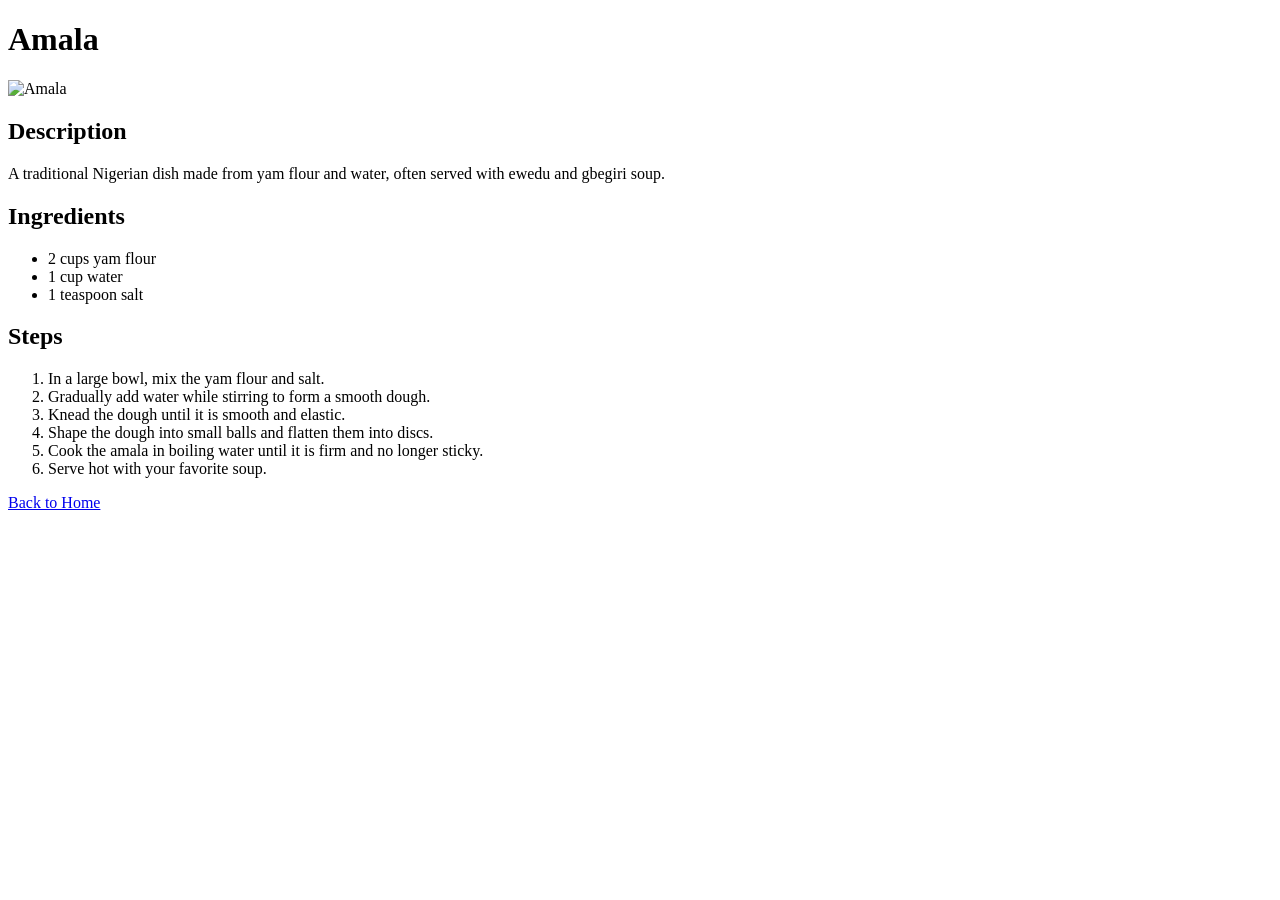
==== recipe/amala.html @ ec78ab07 "Saved the html files" ====
<!DOCTYPE html>
<html lang="en">
<head>
    <meta charset="UTF-8">
    <meta name="viewport" content="width=device-width, initial-scale=1.0">
    <title>Amala</title>
</head>
<body>
    <header>
        <h1>Amala</h1>
        <img src="https://thecravebowl.com/wp-content/uploads/2025/03/images-93.jpeg" alt="Amala">
        <h2>Description</h2>
        <p>A traditional Nigerian dish made from yam flour and water, often served with ewedu and gbegiri soup.</p>
    </header>
    <main>
        <h2>Ingredients</h2>
        <ul>
            <li>2 cups yam flour</li>
            <li>1 cup water</li>
            <li>1 teaspoon salt</li>
        </ul>

        <h2>Steps</h2>
        <ol>
            <li>In a large bowl, mix the yam flour and salt.</li>
            <li>Gradually add water while stirring to form a smooth dough.</li>
            <li>Knead the dough until it is smooth and elastic.</li>
            <li>Shape the dough into small balls and flatten them into discs.</li>
            <li>Cook the amala in boiling water until it is firm and no longer sticky.</li>
            <li>Serve hot with your favorite soup.</li>
        </ol>

        <a href="../index.html">Back to Home</a>
    </main>
</body>
</html>
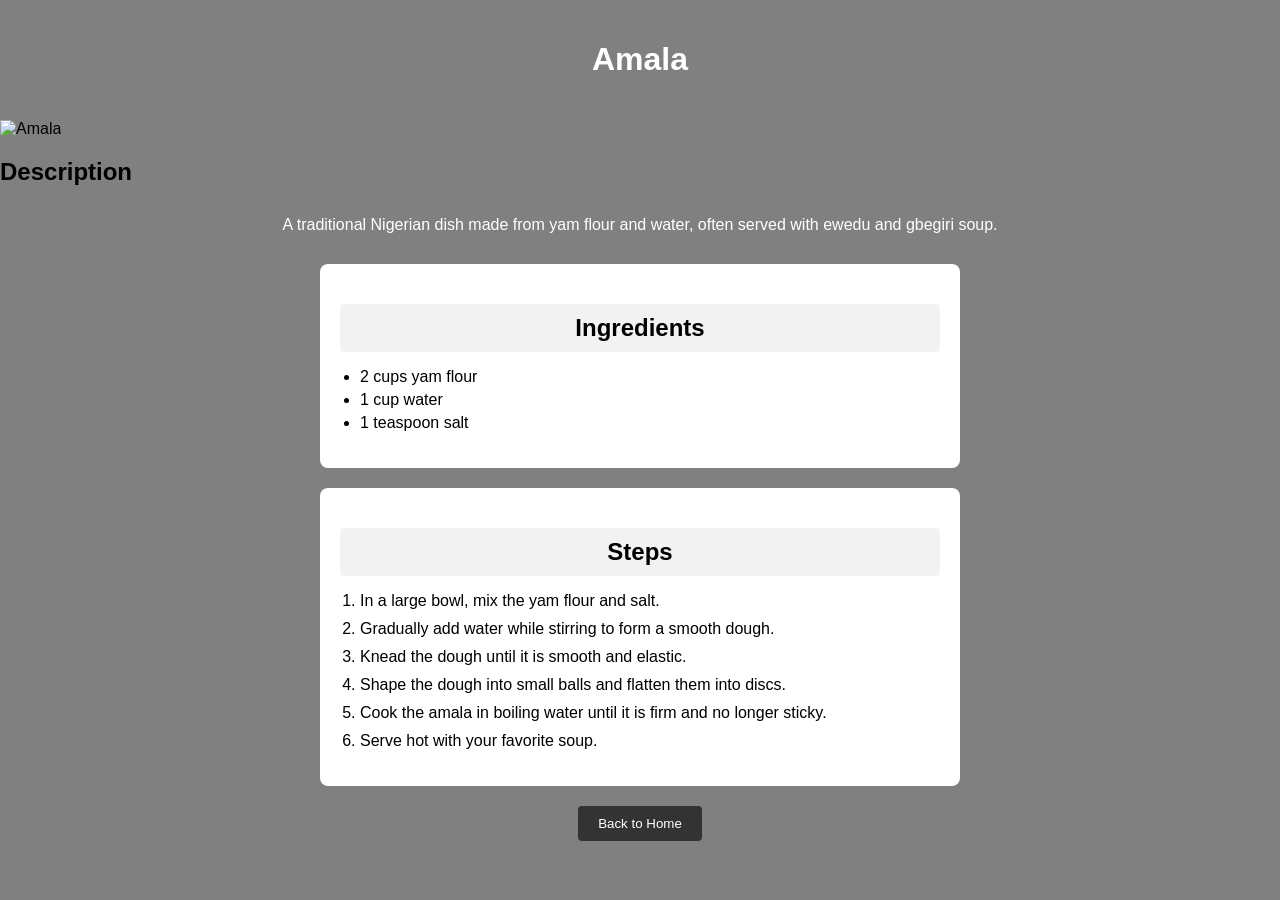
==== commit aea0bac8: "Changes Saved" ====
--- a/recipe/amala.html
+++ b/recipe/amala.html
@@ -4,33 +4,42 @@
     <meta charset="UTF-8">
     <meta name="viewport" content="width=device-width, initial-scale=1.0">
     <title>Amala</title>
+    <link rel="stylesheet" href="amala.css">
 </head>
 <body>
     <header>
+        <div class="body">
         <h1>Amala</h1>
         <img src="https://thecravebowl.com/wp-content/uploads/2025/03/images-93.jpeg" alt="Amala">
         <h2>Description</h2>
         <p>A traditional Nigerian dish made from yam flour and water, often served with ewedu and gbegiri soup.</p>
     </header>
     <main>
-        <h2>Ingredients</h2>
+        <div class="ingredients">
+        <h2 class="h2">Ingredients</h2>
         <ul>
             <li>2 cups yam flour</li>
             <li>1 cup water</li>
             <li>1 teaspoon salt</li>
         </ul>
+        </div>
 
-        <h2>Steps</h2>
-        <ol>
-            <li>In a large bowl, mix the yam flour and salt.</li>
-            <li>Gradually add water while stirring to form a smooth dough.</li>
-            <li>Knead the dough until it is smooth and elastic.</li>
-            <li>Shape the dough into small balls and flatten them into discs.</li>
+        <div class="steps">
+            <h2 class="h2">Steps</h2>
+            <ol>
+                <li>In a large bowl, mix the yam flour and salt.</li>
+                <li>Gradually add water while stirring to form a smooth dough.</li>
+                <li>Knead the dough until it is smooth and elastic.</li>
+                <li>Shape the dough into small balls and flatten them into discs.</li>
             <li>Cook the amala in boiling water until it is firm and no longer sticky.</li>
             <li>Serve hot with your favorite soup.</li>
         </ol>
+        </div>
 
-        <a href="../index.html">Back to Home</a>
+        <div class="back-to-home">
+            <button><a href="../index.html">Back to Home</a></button>
+        </div>
     </main>
+    </div>
 </body>
 </html>
--- a/recipe/amala.css
+++ b/recipe/amala.css
@@ -0,0 +1,64 @@
+body {
+    background-color: grey;
+    font-family: Arial, sans-serif;
+    margin: 0;
+    padding: 0;
+}
+.body h1 {
+    color: white;
+    text-align: center;
+    padding: 20px;
+
+}
+.body p {
+    color: white;
+    text-align: center;
+    padding: 10px;
+}
+.ingredients, .steps {
+    background-color: white;
+    margin: 20px auto;
+    padding: 20px;
+    border-radius: 8px;
+    max-width: 600px;
+}
+.ingredients h2, .steps h2 {
+    text-align: center;
+    color: black;
+    margin-bottom: 10px;
+    background-color: #f2f2f2;
+    padding: 10px;
+    border-radius: 4px;
+}
+.ingredients ul {
+    list-style-type: disc;
+    padding-left: 20px;
+}
+.ingredients li {
+    margin-bottom: 5px;
+}
+.steps ol {
+    padding-left: 20px;
+}
+.steps li {
+    margin-bottom: 10px;
+}
+.back-to-home {
+    text-align: center;
+    margin: 20px;
+}
+.back-to-home button {
+    background-color: #333;
+    color: white;
+    border: none;
+    padding: 10px 20px;
+    border-radius: 4px;
+    cursor: pointer;
+}
+.back-to-home button a {
+    color: white;
+    text-decoration: none;
+}
+.back-to-home button:hover {
+    background-color: #555;
+}  
